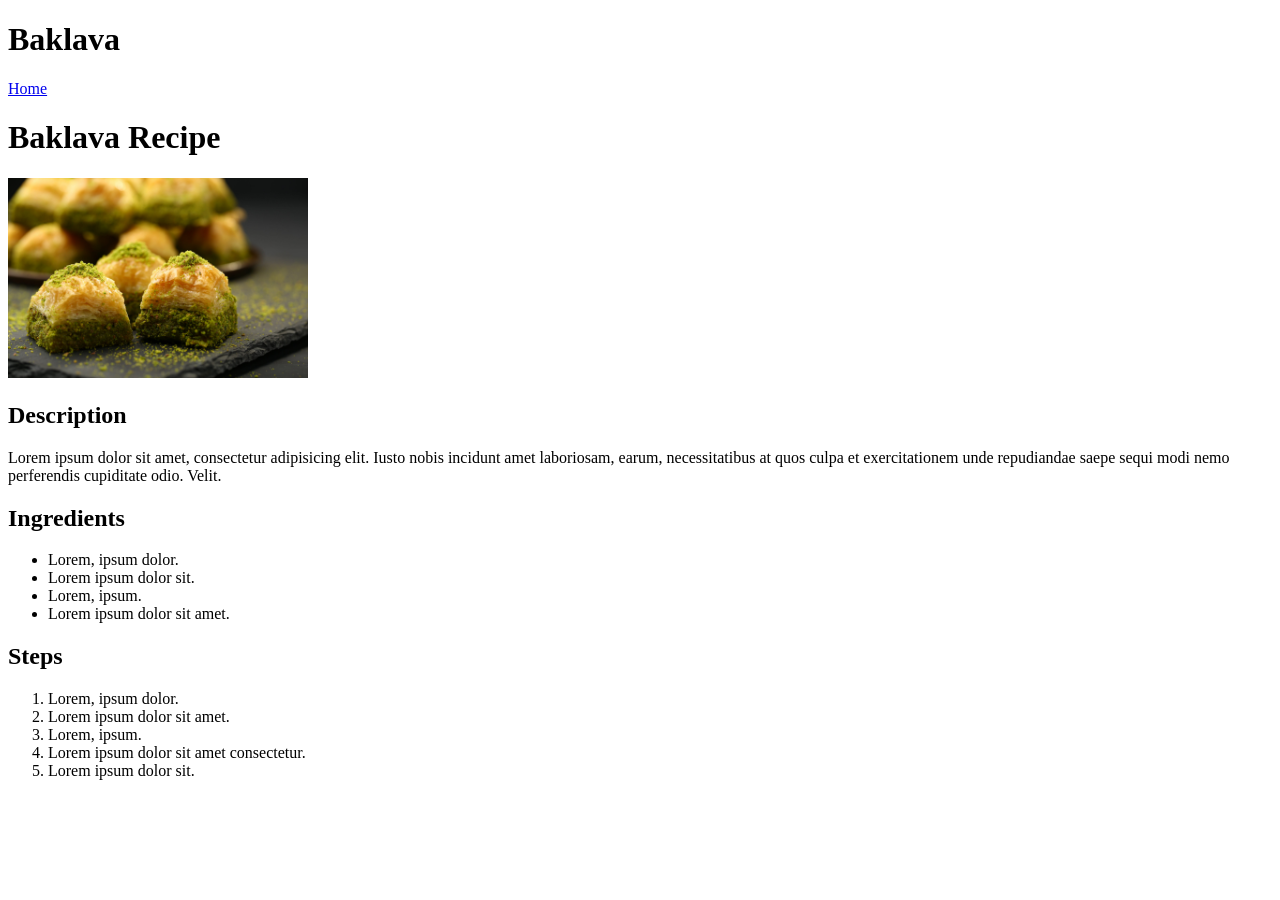
==== recipes/baklava.html @ 84397f31 "Create first recipe page" ====
<!DOCTYPE html>
<html lang="en">
<head>
    <meta charset="UTF-8">
    <meta name="viewport" content="width=device-width, initial-scale=1.0">
    <title>Baklava</title>
</head>
<body>
    <h1>Baklava</h1>
    <a href="../index.html">Home</a>
    <h1>Baklava Recipe</h1>
    <img src="../Baklava.jpg" alt="baklava"
style="width: 100%; max-width: 300px; height: auto;">
<h2>Description</h2>
<p>Lorem ipsum dolor sit amet, consectetur adipisicing elit. Iusto nobis incidunt amet laboriosam, earum, necessitatibus at quos culpa et exercitationem unde repudiandae saepe sequi modi nemo perferendis cupiditate odio. Velit.</p>
<h2>Ingredients</h2>
<ul>
    <li>Lorem, ipsum dolor.</li>
    <li>Lorem ipsum dolor sit.</li>
    <li>Lorem, ipsum.</li>
    <li>Lorem ipsum dolor sit amet.</li>
</ul>
<h2>Steps</h2>
<ol>
    <li>Lorem, ipsum dolor.</li>
    <li>Lorem ipsum dolor sit amet.</li>
    <li>Lorem, ipsum.</li>
    <li>Lorem ipsum dolor sit amet consectetur.</li>
    <li>Lorem ipsum dolor sit.</li>
</ol>
</body>
</html>
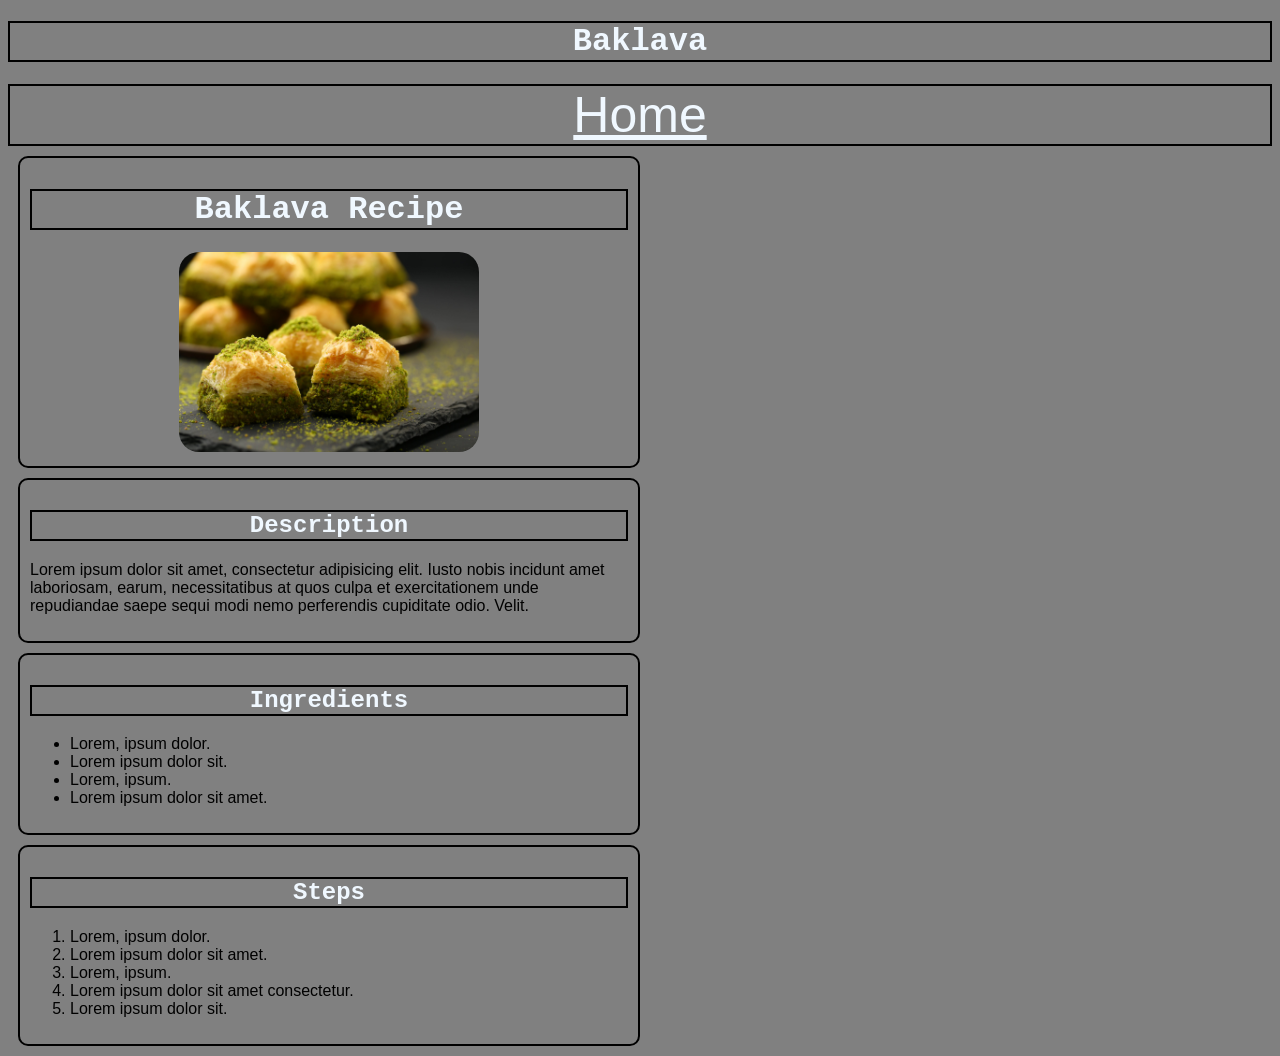
==== commit 4cefcad7: "Adding basic CSS" ====
--- a/recipes/baklava.html
+++ b/recipes/baklava.html
@@ -4,15 +4,22 @@
     <meta charset="UTF-8">
     <meta name="viewport" content="width=device-width, initial-scale=1.0">
     <title>Baklava</title>
+    <link rel="stylesheet" href="../style.css">
 </head>
 <body>
     <h1>Baklava</h1>
     <a href="../index.html">Home</a>
+
+    <div class="picture">
     <h1>Baklava Recipe</h1>
     <img src="../Baklava.jpg" alt="baklava"
-style="width: 100%; max-width: 300px; height: auto;">
+style="width: 100%; max-width: 300px; height: auto; border-radius: 20px;">
+</div>
+<div class="desc">
 <h2>Description</h2>
 <p>Lorem ipsum dolor sit amet, consectetur adipisicing elit. Iusto nobis incidunt amet laboriosam, earum, necessitatibus at quos culpa et exercitationem unde repudiandae saepe sequi modi nemo perferendis cupiditate odio. Velit.</p>
+</div>
+<div class="firstlist">
 <h2>Ingredients</h2>
 <ul>
     <li>Lorem, ipsum dolor.</li>
@@ -20,6 +27,8 @@
     <li>Lorem, ipsum.</li>
     <li>Lorem ipsum dolor sit amet.</li>
 </ul>
+</div>
+<div class="secondlist">
 <h2>Steps</h2>
 <ol>
     <li>Lorem, ipsum dolor.</li>
@@ -28,5 +37,6 @@
     <li>Lorem ipsum dolor sit amet consectetur.</li>
     <li>Lorem ipsum dolor sit.</li>
 </ol>
+</div>
 </body>
 </html>
--- a/style.css
+++ b/style.css
@@ -0,0 +1,50 @@
+body{
+    background-color: grey;
+    font-family: Arial, Helvetica, sans-serif;
+    
+}
+
+.firstlist, .secondlist
+{
+    border: 2px solid black;
+    display: block;
+     margin: 10px;
+    margin-right: 50%;
+    padding: 10px;
+    border-radius: 10px;
+   
+}
+
+.desc {
+    border: 2px solid black;
+    display: block;
+    margin: 10px;
+    margin-right: 50%;
+    padding: 10px;
+    border-radius: 10px;
+}
+
+.picture {
+    border: 2px solid black;
+    display: block;
+    margin: 10px;
+    margin-right: 50%;
+    text-align: center;
+    padding: 10px;
+    border-radius: 10px;
+}
+
+h2, h1 {
+    color: aliceblue;
+    font-family: "Lucida Console", "Courier New", monospace;
+    text-align: center;
+    border: 2px solid black;
+}
+
+a {
+    border: 2px solid black;
+    font-size: 50px;
+    color: aliceblue;
+    display: block;
+    text-align: center;
+}
